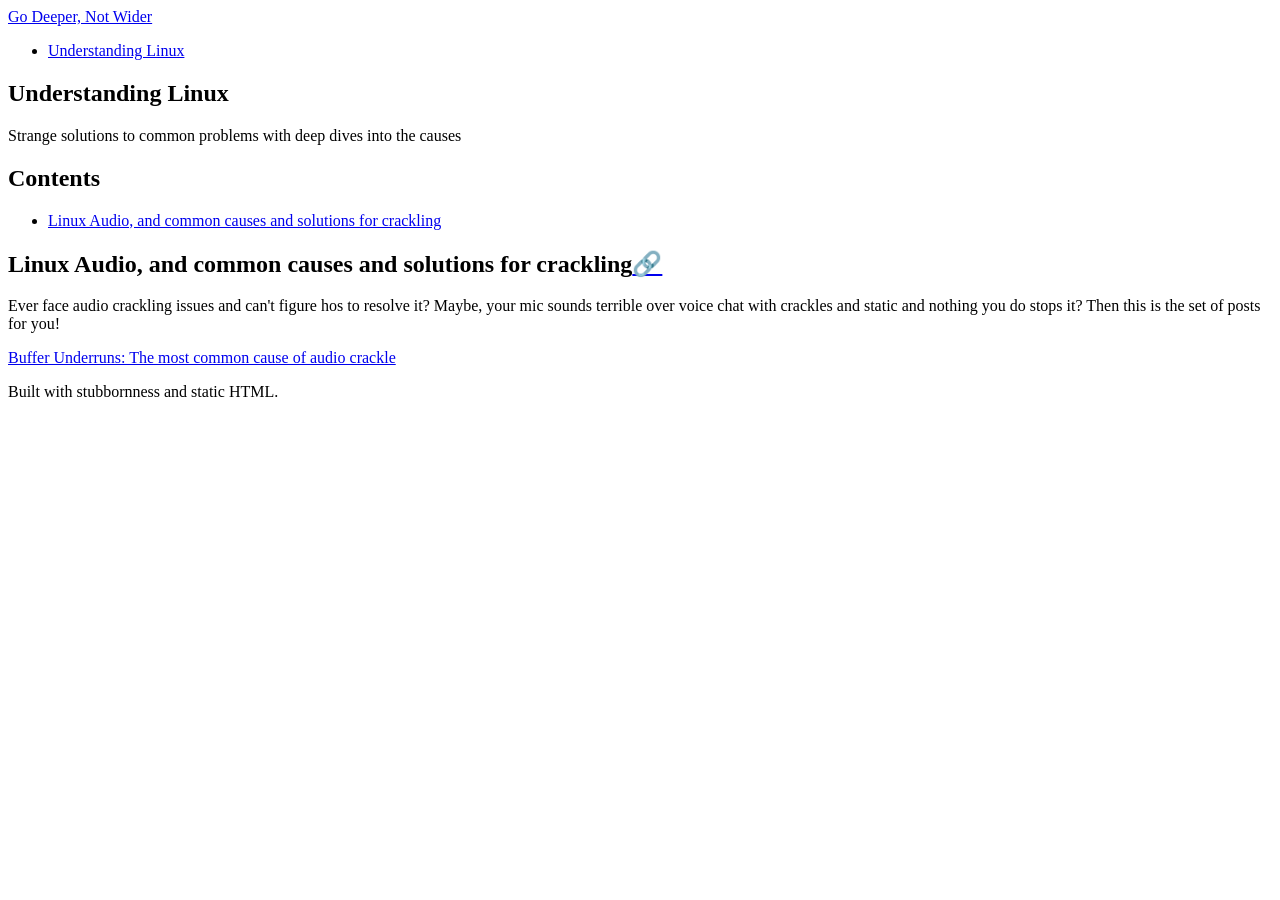
==== public/understanding-linux/index.html @ fb2a1882 "first commit" ====
<!DOCTYPE html>
<html lang="en">
<head>
  <meta charset="utf-8">
  <title>Understanding Linux | Go Deeper, Not Wider</title>
  <meta name="viewport" content="width=device-width, initial-scale=1">
  <meta name="description" content="Strange solutions to common problems with deep dives into the causes">
  <link rel="stylesheet" href="http://localhost/style.css">
</head>
<body>
  <header>
    <nav>
      <a href="http://localhost" class="site-title">Go Deeper, Not Wider</a>
      <ul>
        
        
          
          <li><a href="http:&#x2F;&#x2F;localhost&#x2F;understanding-linux&#x2F;">Understanding Linux</a></li>
        
      </ul>
    </nav>
  </header>

  <main>
    
<article class="series">
  <header class="series-header">
    <h1>Understanding Linux</h1>
    
      <p class="series-description">Strange solutions to common problems with deep dives into the causes</p>
    
  </header>

  
  <nav class="page-toc">
    <h2>Contents</h2>
    <ul>
    
      <li><a href="http:&#x2F;&#x2F;localhost&#x2F;understanding-linux&#x2F;#linux-audio-and-common-causes-and-solutions-for-crackling">Linux Audio, and common causes and solutions for crackling</a>
        
      </li>
    
    </ul>
  </nav>
  

  <h2 id="linux-audio-and-common-causes-and-solutions-for-crackling">Linux Audio, and common causes and solutions for crackling<a class="zola-anchor" href="#linux-audio-and-common-causes-and-solutions-for-crackling" aria-label="Anchor link for: linux-audio-and-common-causes-and-solutions-for-crackling">🔗</a></h2>
<p>Ever face audio crackling issues and can't figure hos to resolve it? Maybe, your mic sounds terrible over voice chat with crackles and static and nothing you do stops it? Then this is the set of posts for you!</p>
<p><a href="http://localhost/understanding-linux/buffer-underruns/">Buffer Underruns: The most common cause of audio crackle</a></p>


  
  

</article>

  </main>

  <footer>
    <p>Built with stubbornness and static HTML.</p>
  </footer>
</body>
</html>
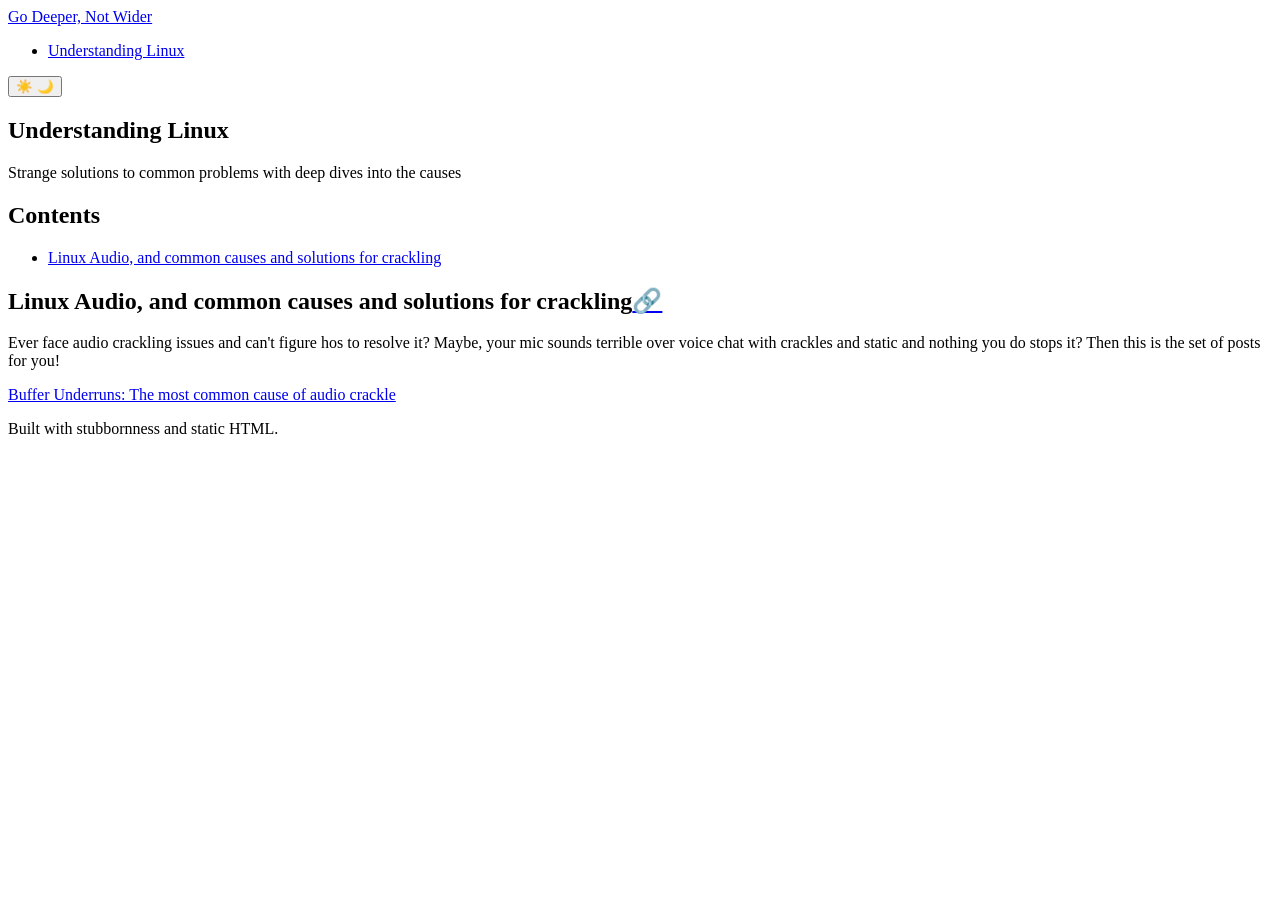
==== commit c3db7d52: "add solarized theme and toggle" ====
--- a/public/understanding-linux/index.html
+++ b/public/understanding-linux/index.html
@@ -5,19 +5,42 @@
   <title>Understanding Linux | Go Deeper, Not Wider</title>
   <meta name="viewport" content="width=device-width, initial-scale=1">
   <meta name="description" content="Strange solutions to common problems with deep dives into the causes">
-  <link rel="stylesheet" href="http://localhost/style.css">
+  <script>
+    const stored = localStorage.getItem('theme')
+    const prefersDark = matchMedia('(prefers-color-scheme: dark)').matches
+    const isDark = stored === 'dark' || (!stored && prefersDark)
+    if (isDark) document.documentElement.classList.add('dark')
+
+    function updateSyntax() {
+      const dark = document.documentElement.classList.contains('dark')
+      document.getElementById('syntax-light').disabled = dark
+      document.getElementById('syntax-dark').disabled = !dark
+    }
+    document.addEventListener('DOMContentLoaded', updateSyntax)
+  </script>
+  <link rel="stylesheet" href="https://sparky8251.github.io/blog/style.css">
+  <link rel="stylesheet" href="https://sparky8251.github.io/blog/giallo-light.css" id="syntax-light">
+  <link rel="stylesheet" href="https://sparky8251.github.io/blog/giallo-dark.css" id="syntax-dark">
 </head>
 <body>
   <header>
     <nav>
-      <a href="http://localhost" class="site-title">Go Deeper, Not Wider</a>
+      <a href="https://sparky8251.github.io/blog" class="site-title">Go Deeper, Not Wider</a>
       <ul>
         
         
           
-          <li><a href="http:&#x2F;&#x2F;localhost&#x2F;understanding-linux&#x2F;">Understanding Linux</a></li>
+          <li><a href="https:&#x2F;&#x2F;sparky8251.github.io&#x2F;blog&#x2F;understanding-linux&#x2F;">Understanding Linux</a></li>
         
       </ul>
+      <button class="theme-toggle" onclick="
+        document.documentElement.classList.toggle('dark');
+        localStorage.setItem('theme', document.documentElement.classList.contains('dark') ? 'dark' : 'light');
+        updateSyntax()
+      " aria-label="Toggle theme">
+        <span class="light-icon">☀️</span>
+        <span class="dark-icon">🌙</span>
+      </button>
     </nav>
   </header>
 
@@ -36,7 +59,7 @@
     <h2>Contents</h2>
     <ul>
     
-      <li><a href="http:&#x2F;&#x2F;localhost&#x2F;understanding-linux&#x2F;#linux-audio-and-common-causes-and-solutions-for-crackling">Linux Audio, and common causes and solutions for crackling</a>
+      <li><a href="https:&#x2F;&#x2F;sparky8251.github.io&#x2F;blog&#x2F;understanding-linux&#x2F;#linux-audio-and-common-causes-and-solutions-for-crackling">Linux Audio, and common causes and solutions for crackling</a>
         
       </li>
     
@@ -46,7 +69,7 @@
 
   <h2 id="linux-audio-and-common-causes-and-solutions-for-crackling">Linux Audio, and common causes and solutions for crackling<a class="zola-anchor" href="#linux-audio-and-common-causes-and-solutions-for-crackling" aria-label="Anchor link for: linux-audio-and-common-causes-and-solutions-for-crackling">🔗</a></h2>
 <p>Ever face audio crackling issues and can't figure hos to resolve it? Maybe, your mic sounds terrible over voice chat with crackles and static and nothing you do stops it? Then this is the set of posts for you!</p>
-<p><a href="http://localhost/understanding-linux/buffer-underruns/">Buffer Underruns: The most common cause of audio crackle</a></p>
+<p><a href="https://sparky8251.github.io/blog/understanding-linux/buffer-underruns/">Buffer Underruns: The most common cause of audio crackle</a></p>
 
 
   
